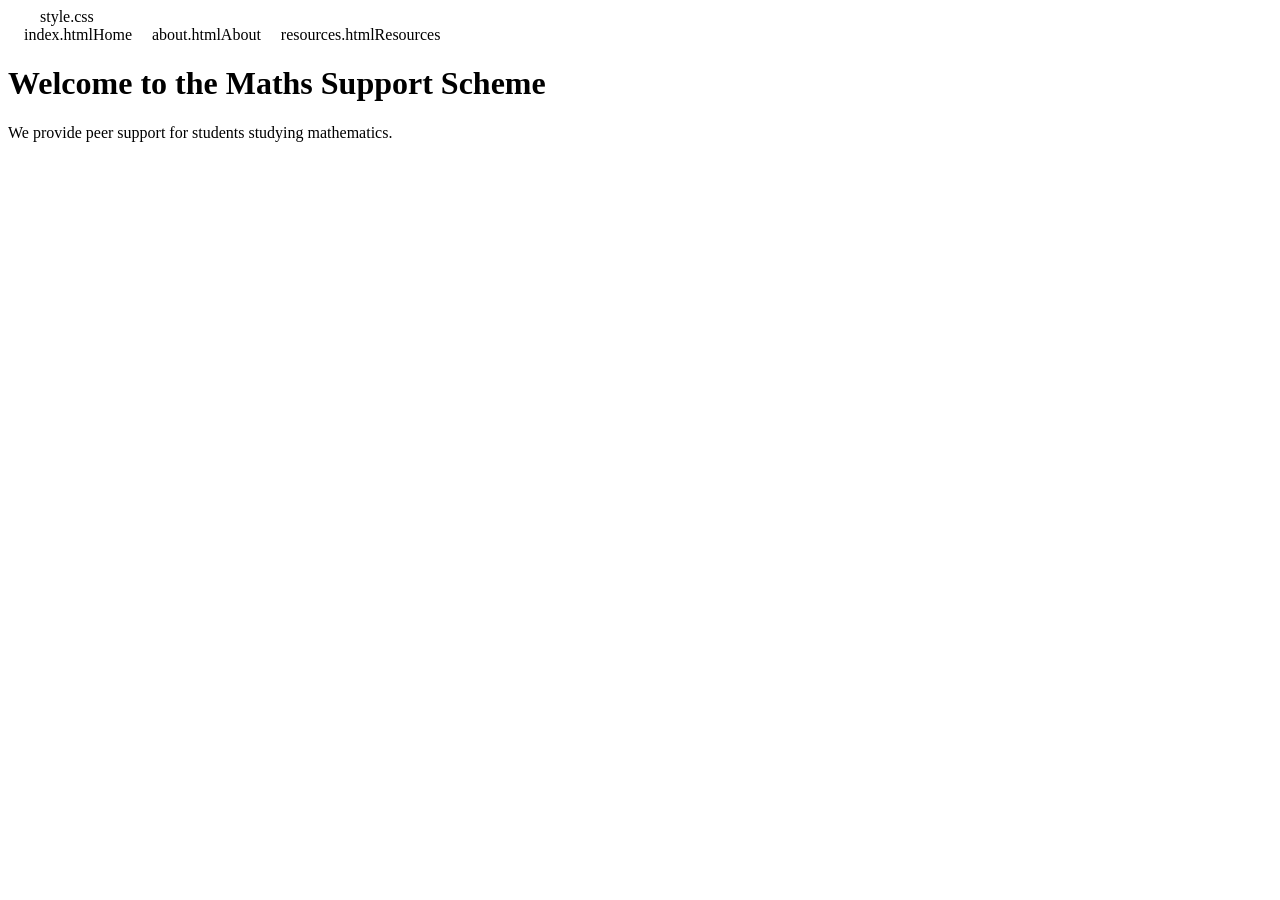
==== index.html @ d0bc6934 "Add files via upload first upload!" ====
<!DOCTYPE html>
<html>
<head>
    <title>Maths Peer Support</title>
    style.css
</head>

<body>

<nav>
    index.htmlHome</a>
    about.htmlAbout</a>
    resources.htmlResources</a>
</nav>

<h1>Welcome to the Maths Support Scheme</h1>

<p>We provide peer support for students studying mathematics.</p>

</body>
</html>
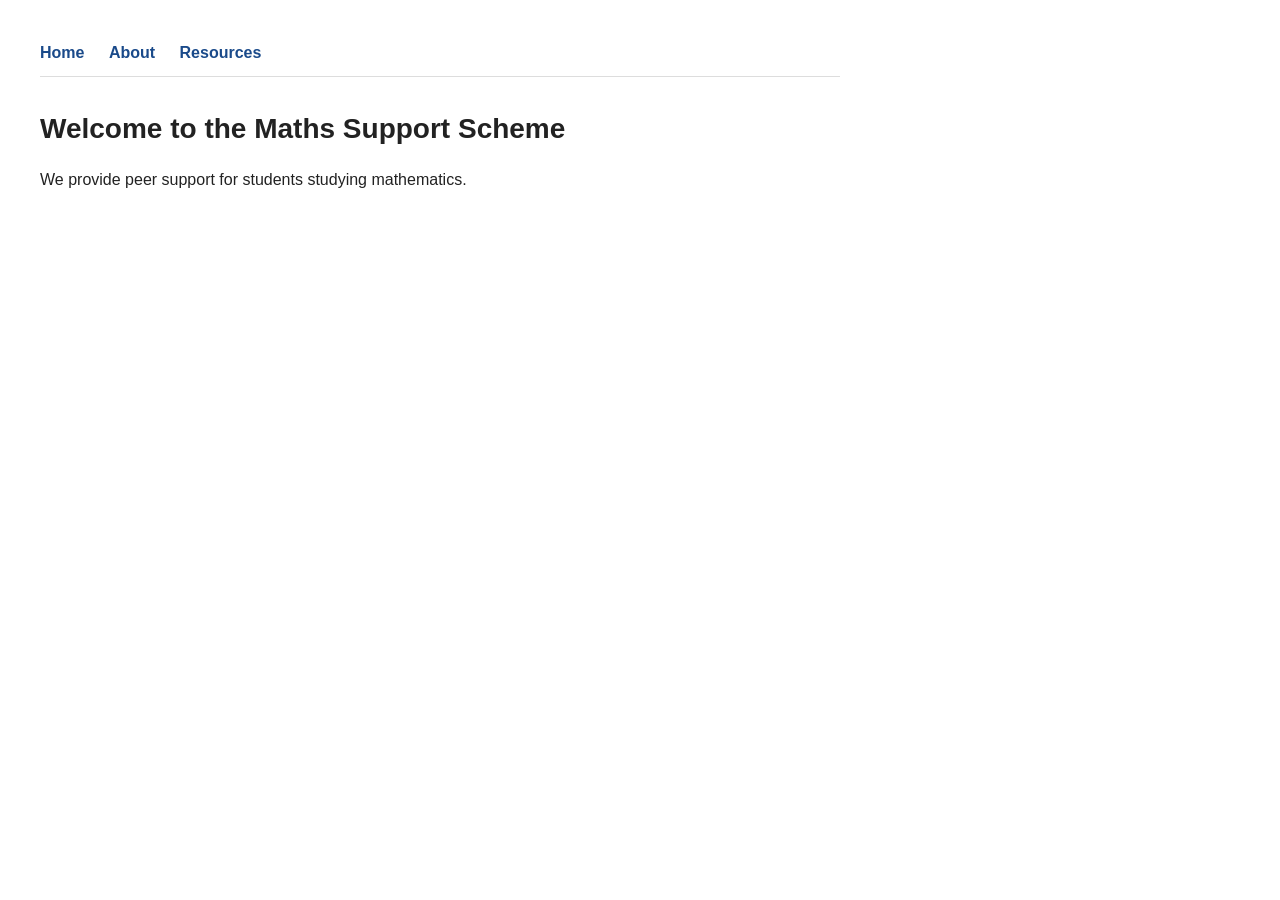
==== commit a1ed7ea6: "Update broken index.html" ====
--- a/index.html
+++ b/index.html
@@ -1,16 +1,16 @@
 <!DOCTYPE html>
 <html>
 <head>
-    <title>Maths Peer Support</title>
-    style.css
+    <title>Maths Support</title>
+    <link rel="stylesheet" href="style.css">
 </head>
 
 <body>
 
 <nav>
-    index.htmlHome</a>
-    about.htmlAbout</a>
-    resources.htmlResources</a>
+    <a href="index.html">Home</a>
+    <a href="about.html">About</a>
+    <a href="resources.html">Resources</a>
 </nav>
 
 <h1>Welcome to the Maths Support Scheme</h1>
--- a/style.css
+++ b/style.css
@@ -0,0 +1,60 @@
+body {
+    font-family: Arial, Helvetica, sans-serif;
+    margin: 40px;
+    line-height: 1.6;
+    color: #222;
+    max-width: 800px;
+}
+
+/* Navigation bar */
+nav {
+    margin-bottom: 30px;
+    border-bottom: 1px solid #ddd;
+    padding-bottom: 10px;
+}
+
+nav a {
+    margin-right: 20px;
+    text-decoration: none;
+    color: #1a4a8a;
+    font-weight: bold;
+}
+
+nav a:hover {
+    text-decoration: underline;
+}
+
+/* Headings */
+h1 {
+    font-size: 28px;
+    margin-bottom: 10px;
+}
+
+h2 {
+    margin-top: 25px;
+    font-size: 20px;
+    color: #333;
+}
+
+/* Lists */
+ul {
+    padding-left: 20px;
+}
+
+li {
+    margin-bottom: 8px;
+}
+
+/* Links */
+a {
+    color: #1a4a8a;
+}
+
+a:hover {
+    text-decoration: underline;
+}
+
+/* Paragraph spacing */
+p {
+    margin-bottom: 15px;
+}
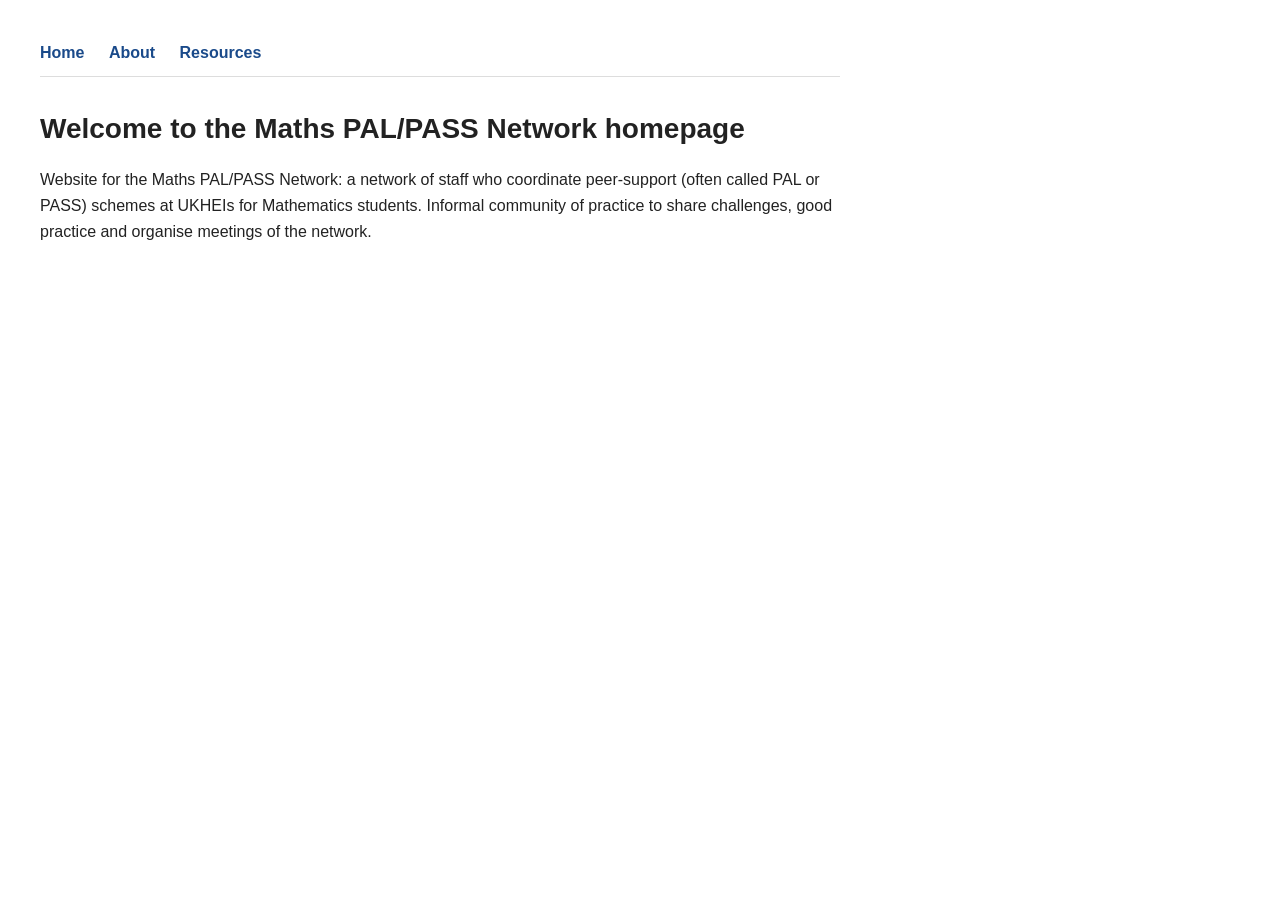
==== commit 72091c70: "updated homepage text" ====
--- a/index.html
+++ b/index.html
@@ -13,9 +13,9 @@
     <a href="resources.html">Resources</a>
 </nav>
 
-<h1>Welcome to the Maths Support Scheme</h1>
+<h1>Welcome to the Maths PAL/PASS Network homepage</h1>
 
-<p>We provide peer support for students studying mathematics.</p>
+<p>Website for the Maths PAL/PASS Network: a network of staff who coordinate peer-support (often called PAL or PASS) schemes at UKHEIs for Mathematics students. Informal community of practice to share challenges, good practice and organise meetings of the network.</p>
 
 </body>
-</html>
+</html>
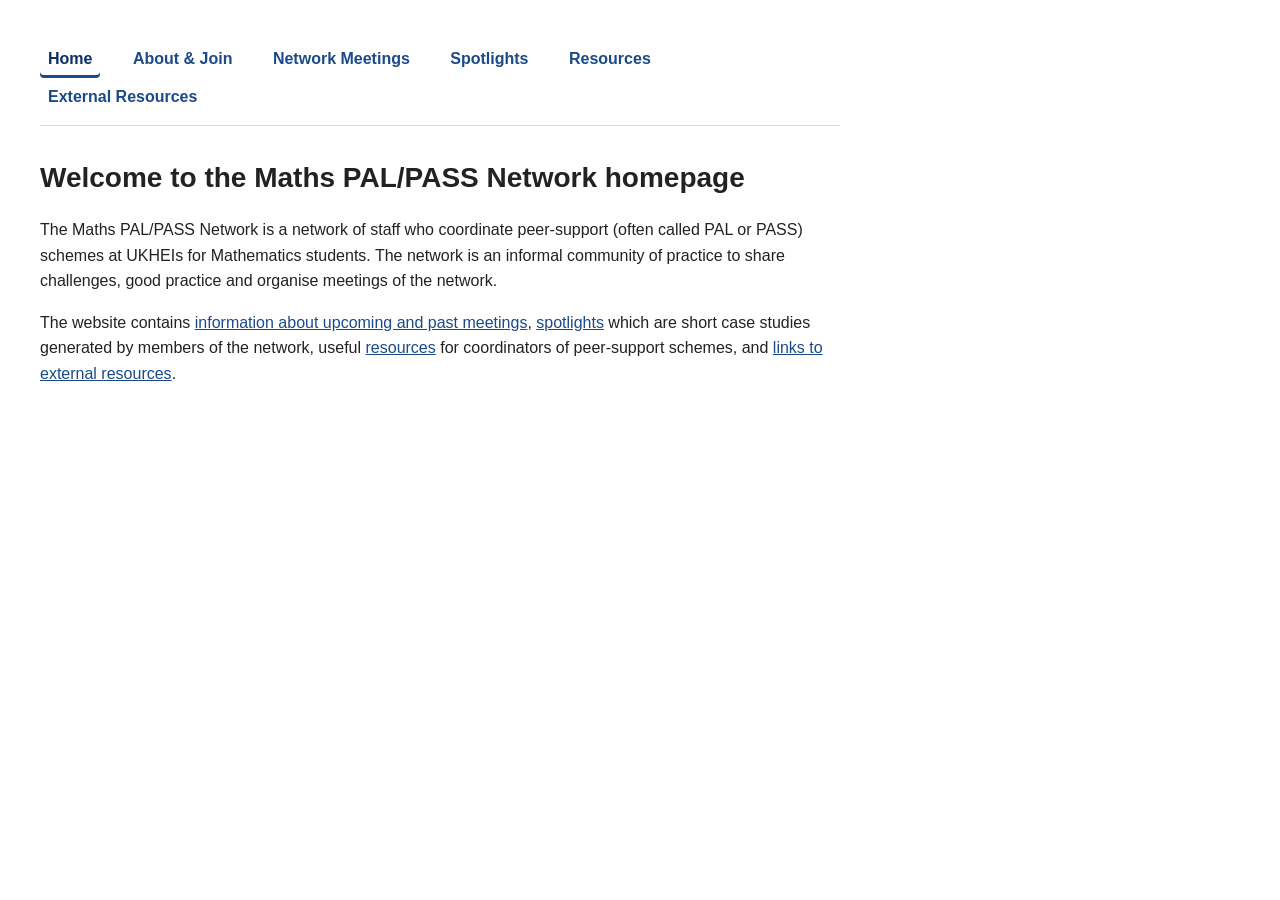
==== commit 4b7e3db8: "Created new pages and linked to them all internally. Made a highlight for the current tab in the nav" ====
--- a/index.html
+++ b/index.html
@@ -8,14 +8,21 @@
 <body>
 
 <nav>
-    <a href="index.html">Home</a>
-    <a href="about.html">About</a>
+    <a href="index.html" class="active">Home</a>
+    <a href="about.html">About & Join</a>
+    <a href="network-meetings.html">Network Meetings</a>
+    <a href="spotlights.html">Spotlights</a>
     <a href="resources.html">Resources</a>
+    <a href="external-resources.html">External Resources</a>
 </nav>
 
 <h1>Welcome to the Maths PAL/PASS Network homepage</h1>
 
-<p>Website for the Maths PAL/PASS Network: a network of staff who coordinate peer-support (often called PAL or PASS) schemes at UKHEIs for Mathematics students. Informal community of practice to share challenges, good practice and organise meetings of the network.</p>
+<p>The Maths PAL/PASS Network is a network of staff who coordinate peer-support (often called PAL or PASS) schemes at UKHEIs for Mathematics students. The network is an informal community of practice to share challenges, good practice and organise meetings of the network.</p>
+
+<p>
+    The website contains <a href="network-meetings.html">information about upcoming and past meetings</a>, <a href="spotlights.html">spotlights</a> which are short case studies generated by members of the network, useful <a href="resources.html">resources</a> for coordinators of peer-support schemes, and <a href="external-resources.html">links to external resources</a>.
+</p>
 
 </body>
 </html>
--- a/style.css
+++ b/style.css
@@ -18,10 +18,22 @@
     text-decoration: none;
     color: #1a4a8a;
     font-weight: bold;
+    display: inline-block;
+    padding: 6px 8px;
+    border-radius: 4px;
 }
 
 nav a:hover {
     text-decoration: underline;
+}
+
+/* Active/current page link: subtle colored underline */
+nav a.active {
+    color: #0b2f66;
+    font-weight: 700;
+    text-decoration: none;
+    background: transparent;
+    box-shadow: inset 0 -3px 0 #1a4a8a;
 }
 
 /* Headings */
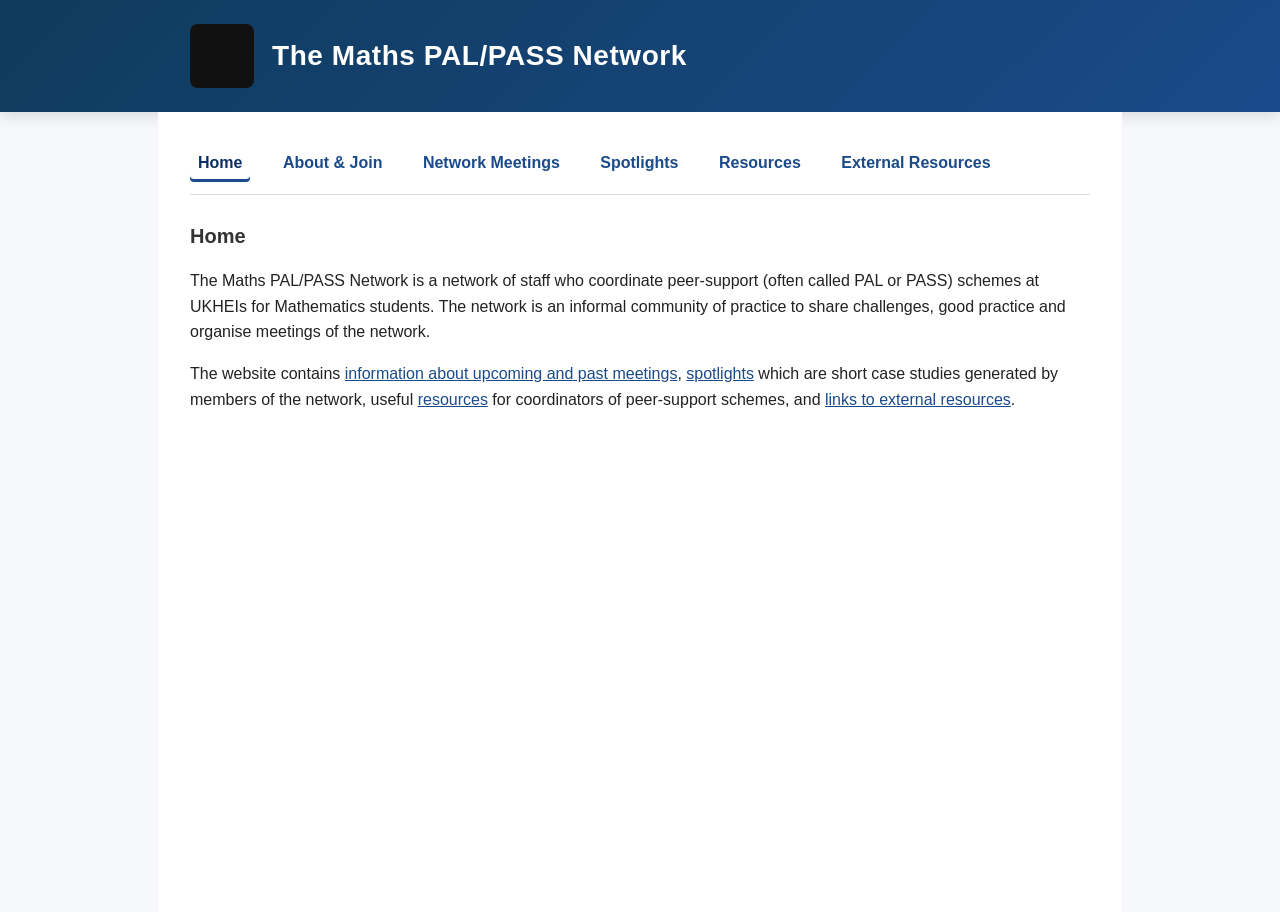
==== commit 6aa8128a: "Added a heading bar with holding space for a logo. Made the pages and navigation look nicer" ====
--- a/index.html
+++ b/index.html
@@ -7,6 +7,14 @@
 
 <body>
 
+<header class="site-header">
+    <div class="site-header-inner">
+        <div class="site-logo" aria-label="Site logo placeholder"></div>
+        <h1 class="site-title">The Maths PAL/PASS Network</h1>
+    </div>
+</header>
+
+<div class="page-content">
 <nav>
     <a href="index.html" class="active">Home</a>
     <a href="about.html">About & Join</a>
@@ -16,13 +24,14 @@
     <a href="external-resources.html">External Resources</a>
 </nav>
 
-<h1>Welcome to the Maths PAL/PASS Network homepage</h1>
+<h2>Home</h2>
 
 <p>The Maths PAL/PASS Network is a network of staff who coordinate peer-support (often called PAL or PASS) schemes at UKHEIs for Mathematics students. The network is an informal community of practice to share challenges, good practice and organise meetings of the network.</p>
 
 <p>
     The website contains <a href="network-meetings.html">information about upcoming and past meetings</a>, <a href="spotlights.html">spotlights</a> which are short case studies generated by members of the network, useful <a href="resources.html">resources</a> for coordinators of peer-support schemes, and <a href="external-resources.html">links to external resources</a>.
 </p>
+</div>
 
 </body>
 </html>
--- a/style.css
+++ b/style.css
@@ -1,16 +1,54 @@
 body {
     font-family: Arial, Helvetica, sans-serif;
-    margin: 40px;
+    margin: 0;
     line-height: 1.6;
     color: #222;
-    max-width: 800px;
+    background: #f7f8fb;
+}
+
+.site-header {
+    background: linear-gradient(135deg, #0f3b5c 0%, #1a4a8a 100%);
+    color: white;
+    padding: 24px 32px;
+    box-shadow: 0 4px 14px rgba(0, 0, 0, 0.12);
+}
+
+.site-header-inner {
+    max-width: 900px;
+    margin: 0 auto;
+    display: flex;
+    align-items: center;
+    gap: 18px;
+}
+
+.site-logo {
+    width: 64px;
+    height: 64px;
+    background: #111;
+    border-radius: 8px;
+    flex-shrink: 0;
+}
+
+.site-title {
+    font-size: 28px;
+    font-weight: 700;
+    letter-spacing: 0.02em;
+    margin: 0;
+}
+
+.page-content {
+    max-width: 900px;
+    margin: 0 auto;
+    padding: 32px 32px 48px;
+    background: white;
+    min-height: calc(100vh - 180px);
 }
 
 /* Navigation bar */
 nav {
-    margin-bottom: 30px;
+    margin-bottom: 24px;
     border-bottom: 1px solid #ddd;
-    padding-bottom: 10px;
+    padding-bottom: 12px;
 }
 
 nav a {
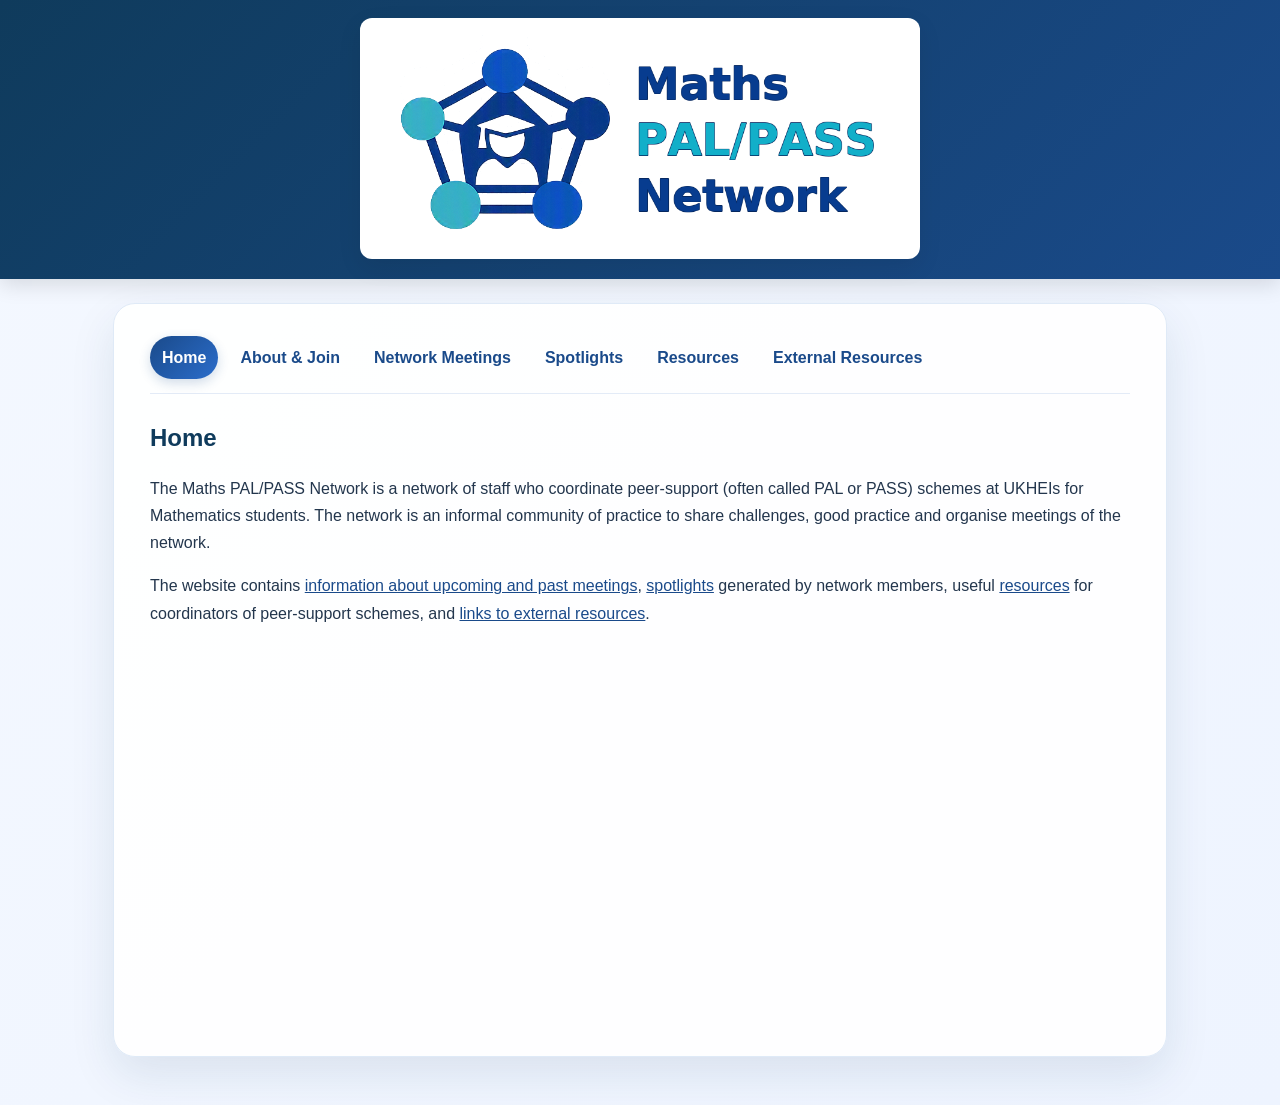
==== commit 56816622: "Loads of stufff. Looks nicer. added text and a submissions box" ====
--- a/index.html
+++ b/index.html
@@ -9,8 +9,9 @@
 
 <header class="site-header">
     <div class="site-header-inner">
-        <div class="site-logo" aria-label="Site logo placeholder"></div>
-        <h1 class="site-title">The Maths PAL/PASS Network</h1>
+        <a href="index.html" class="site-logo-link">
+            <img src="documents/maths-pal-pass-network-logo-full-approved.png" alt="Maths PAL/PASS Network logo" class="site-logo site-logo-image">
+        </a>
     </div>
 </header>
 
@@ -29,7 +30,7 @@
 <p>The Maths PAL/PASS Network is a network of staff who coordinate peer-support (often called PAL or PASS) schemes at UKHEIs for Mathematics students. The network is an informal community of practice to share challenges, good practice and organise meetings of the network.</p>
 
 <p>
-    The website contains <a href="network-meetings.html">information about upcoming and past meetings</a>, <a href="spotlights.html">spotlights</a> which are short case studies generated by members of the network, useful <a href="resources.html">resources</a> for coordinators of peer-support schemes, and <a href="external-resources.html">links to external resources</a>.
+    The website contains <a href="network-meetings.html">information about upcoming and past meetings</a>, <a href="spotlights.html">spotlights</a> generated by network members, useful <a href="resources.html">resources</a> for coordinators of peer-support schemes, and <a href="external-resources.html">links to external resources</a>.
 </p>
 </div>
 
--- a/style.css
+++ b/style.css
@@ -1,92 +1,198 @@
 body {
-    font-family: Arial, Helvetica, sans-serif;
+    font-family: "Segoe UI", Tahoma, Geneva, Verdana, sans-serif;
     margin: 0;
-    line-height: 1.6;
-    color: #222;
-    background: #f7f8fb;
+    line-height: 1.7;
+    color: #23364d;
+    background: linear-gradient(135deg, #f4f8ff 0%, #eef4ff 100%);
 }
 
 .site-header {
     background: linear-gradient(135deg, #0f3b5c 0%, #1a4a8a 100%);
     color: white;
-    padding: 24px 32px;
-    box-shadow: 0 4px 14px rgba(0, 0, 0, 0.12);
+    padding: 18px 24px 20px;
+    box-shadow: 0 6px 20px rgba(0, 0, 0, 0.12);
 }
 
 .site-header-inner {
-    max-width: 900px;
+    max-width: 980px;
     margin: 0 auto;
     display: flex;
     align-items: center;
-    gap: 18px;
+    justify-content: center;
+}
+
+.site-logo-link {
+    display: inline-flex;
+    align-items: center;
+    justify-content: center;
 }
 
 .site-logo {
-    width: 64px;
-    height: 64px;
-    background: #111;
-    border-radius: 8px;
+    width: 100%;
+    max-width: 560px;
+    height: 220px;
+    background: #fff;
+    border-radius: 12px;
     flex-shrink: 0;
-}
-
-.site-title {
-    font-size: 28px;
-    font-weight: 700;
-    letter-spacing: 0.02em;
-    margin: 0;
+    overflow: hidden;
+    padding: 16px;
+    box-sizing: border-box;
+    box-shadow: 0 8px 24px rgba(0, 0, 0, 0.08);
+}
+
+.site-logo-image {
+    display: block;
+    width: 100%;
+    height: 100%;
+    object-fit: contain;
+    box-sizing: border-box;
+    background: #fff;
 }
 
 .page-content {
-    max-width: 900px;
-    margin: 0 auto;
-    padding: 32px 32px 48px;
-    background: white;
-    min-height: calc(100vh - 180px);
-}
-
-/* Navigation bar */
+    max-width: 980px;
+    margin: 24px auto 48px;
+    padding: 32px 36px 40px;
+    background: rgba(255, 255, 255, 0.95);
+    border-radius: 22px;
+    box-shadow: 0 18px 45px rgba(15, 59, 92, 0.1);
+    border: 1px solid #dfeaf7;
+    min-height: calc(100vh - 220px);
+}
+
 nav {
     margin-bottom: 24px;
-    border-bottom: 1px solid #ddd;
-    padding-bottom: 12px;
+    border-bottom: 1px solid #e3ebf7;
+    padding-bottom: 14px;
+    display: flex;
+    flex-wrap: wrap;
+    gap: 10px;
 }
 
 nav a {
-    margin-right: 20px;
     text-decoration: none;
     color: #1a4a8a;
-    font-weight: bold;
+    font-weight: 700;
     display: inline-block;
-    padding: 6px 8px;
-    border-radius: 4px;
+    padding: 8px 12px;
+    border-radius: 999px;
+    transition: all 0.2s ease;
 }
 
 nav a:hover {
-    text-decoration: underline;
-}
-
-/* Active/current page link: subtle colored underline */
+    background: #e9f2ff;
+    text-decoration: none;
+}
+
 nav a.active {
-    color: #0b2f66;
+    color: #ffffff;
+    text-decoration: none;
+    background: linear-gradient(135deg, #1a4a8a 0%, #2b6dcb 100%);
+    box-shadow: 0 4px 12px rgba(26, 74, 138, 0.2);
+}
+
+h1 {
+    font-size: 30px;
+    margin-bottom: 10px;
+    color: #0f3b5c;
+}
+
+h2 {
+    margin-top: 6px;
+    margin-bottom: 10px;
+    font-size: 24px;
+    color: #0f3b5c;
+}
+
+h3 {
+    margin-top: 18px;
+    color: #1a4a8a;
+}
+
+.submission-form {
+    display: flex;
+    flex-direction: column;
+    gap: 10px;
+    max-width: 720px;
+    margin: 20px 0 12px;
+    padding: 20px;
+    border: 1px solid #dfeaf7;
+    border-radius: 16px;
+    background: linear-gradient(135deg, #f8fbff 0%, #eef6ff 100%);
+}
+
+.submission-form label {
     font-weight: 700;
-    text-decoration: none;
-    background: transparent;
-    box-shadow: inset 0 -3px 0 #1a4a8a;
-}
-
-/* Headings */
-h1 {
-    font-size: 28px;
-    margin-bottom: 10px;
-}
-
-h2 {
-    margin-top: 25px;
-    font-size: 20px;
-    color: #333;
-}
-
-/* Lists */
+    color: #0f3b5c;
+}
+
+.submission-form input,
+.submission-form select,
+.submission-form textarea {
+    width: 100%;
+    box-sizing: border-box;
+    padding: 10px 12px;
+    border: 1px solid #cbd9ea;
+    border-radius: 10px;
+    font: inherit;
+    color: #23364d;
+}
+
+.submission-form textarea {
+    min-height: 110px;
+    resize: vertical;
+}
+
+.submission-form button {
+    align-self: flex-start;
+    border: none;
+    border-radius: 999px;
+    padding: 10px 16px;
+    background: linear-gradient(135deg, #1a4a8a 0%, #2b6dcb 100%);
+    color: #ffffff;
+    font-weight: 700;
+    cursor: pointer;
+}
+
+.checkbox-row {
+    display: flex;
+    align-items: center;
+    gap: 8px;
+    font-weight: 500;
+    color: #23364d;
+    cursor: pointer;
+    margin: 10px 0 10px;
+    flex-wrap: wrap;
+}
+
+.checkbox-row input {
+    flex-shrink: 0;
+    width: auto;
+    margin: 0;
+    cursor: pointer;
+}
+
+.submission-form button:hover {
+    filter: brightness(1.05);
+}
+
+.form-note {
+    margin-top: 0;
+    font-size: 0.95em;
+    color: #55657a;
+}
+
+.form-success {
+    display: none;
+    margin-top: 8px;
+    padding: 12px 14px;
+    border-radius: 10px;
+    background: #eaf7ed;
+    color: #1f6b3b;
+    border: 1px solid #b8e0c0;
+    font-weight: 600;
+}
+
 ul {
     padding-left: 20px;
 }
@@ -95,7 +201,6 @@
     margin-bottom: 8px;
 }
 
-/* Links */
 a {
     color: #1a4a8a;
 }
@@ -104,7 +209,17 @@
     text-decoration: underline;
 }
 
-/* Paragraph spacing */
 p {
-    margin-bottom: 15px;
-}+    margin-bottom: 14px;
+}
+
+@media (max-width: 720px) {
+    .page-content {
+        padding: 24px 20px 32px;
+        margin: 16px 12px 32px;
+    }
+
+    .site-logo {
+        height: 170px;
+    }
+}
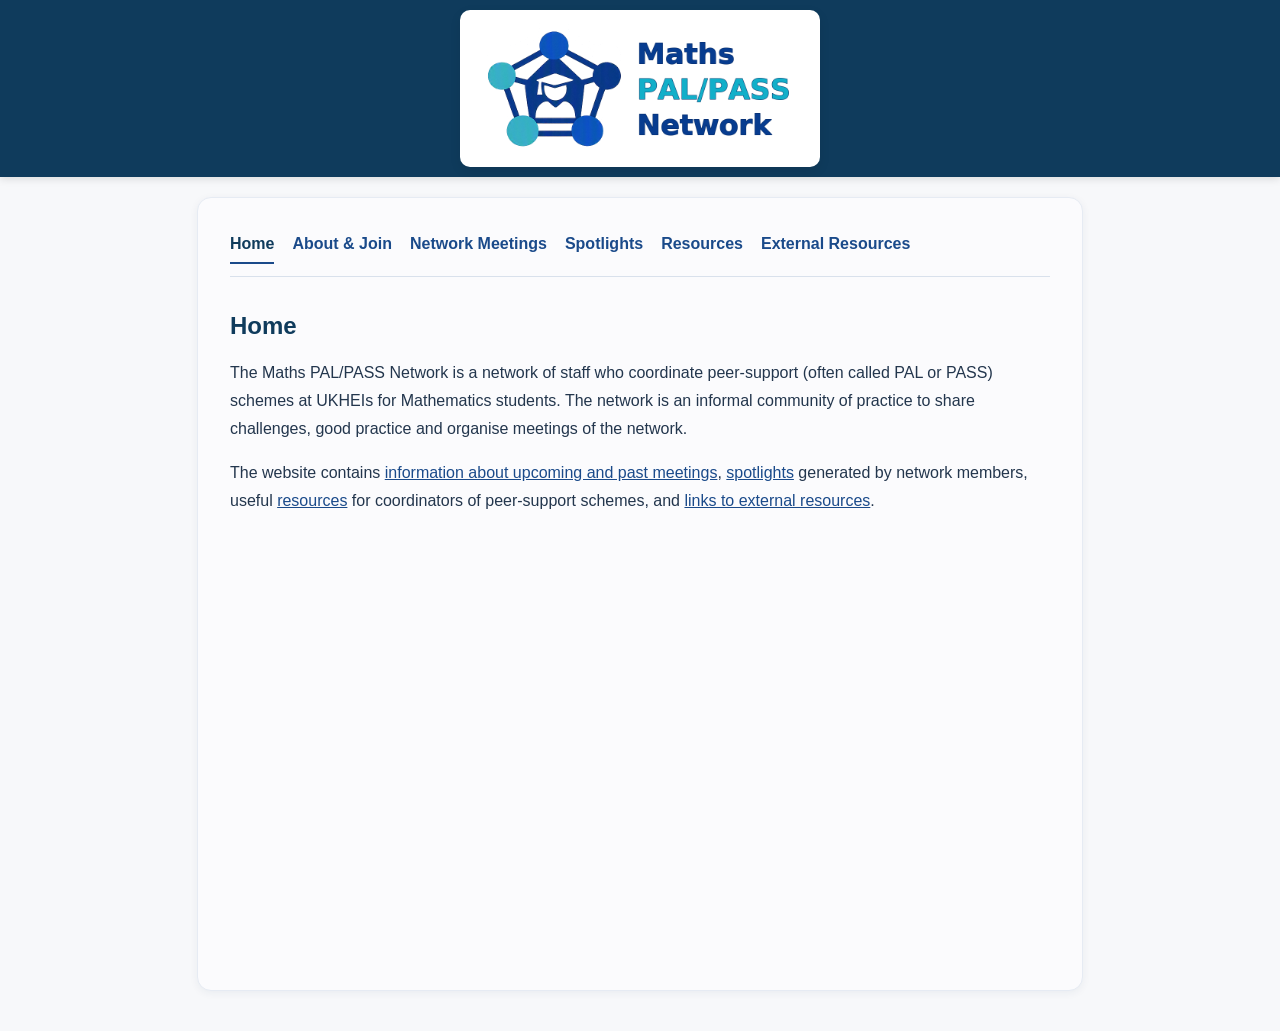
==== commit c67b0e35: "edited page title" ====
--- a/index.html
+++ b/index.html
@@ -1,7 +1,7 @@
 <!DOCTYPE html>
 <html>
 <head>
-    <title>Maths Support</title>
+    <title>Maths PAL/PASS Network</title>
     <link rel="stylesheet" href="style.css">
 </head>
 
--- a/style.css
+++ b/style.css
@@ -1,43 +1,47 @@
 body {
     font-family: "Segoe UI", Tahoma, Geneva, Verdana, sans-serif;
     margin: 0;
-    line-height: 1.7;
+    line-height: 1.75;
     color: #23364d;
-    background: linear-gradient(135deg, #f4f8ff 0%, #eef4ff 100%);
+    background: #f7f8fa;
 }
 
 .site-header {
-    background: linear-gradient(135deg, #0f3b5c 0%, #1a4a8a 100%);
+    background: #0f3b5c;
     color: white;
-    padding: 18px 24px 20px;
-    box-shadow: 0 6px 20px rgba(0, 0, 0, 0.12);
+    padding: 10px 20px;
+    box-shadow: 0 2px 8px rgba(0, 0, 0, 0.12);
 }
 
 .site-header-inner {
-    max-width: 980px;
+    max-width: 820px;
     margin: 0 auto;
     display: flex;
     align-items: center;
     justify-content: center;
+    position: relative;
+    z-index: 2;
 }
 
 .site-logo-link {
     display: inline-flex;
     align-items: center;
     justify-content: center;
+    position: relative;
+    z-index: 3;
 }
 
 .site-logo {
     width: 100%;
-    max-width: 560px;
-    height: 220px;
+    max-width: 360px;
+    height: 140px;
     background: #fff;
-    border-radius: 12px;
+    border-radius: 10px;
     flex-shrink: 0;
     overflow: hidden;
-    padding: 16px;
+    padding: 12px;
     box-sizing: border-box;
-    box-shadow: 0 8px 24px rgba(0, 0, 0, 0.08);
+    box-shadow: 0 4px 12px rgba(0, 0, 0, 0.08);
 }
 
 .site-logo-image {
@@ -50,63 +54,275 @@
 }
 
 .page-content {
-    max-width: 980px;
-    margin: 24px auto 48px;
-    padding: 32px 36px 40px;
-    background: rgba(255, 255, 255, 0.95);
-    border-radius: 22px;
-    box-shadow: 0 18px 45px rgba(15, 59, 92, 0.1);
-    border: 1px solid #dfeaf7;
-    min-height: calc(100vh - 220px);
+    max-width: 820px;
+    margin: 20px auto 40px;
+    padding: 30px 32px 42px;
+    background: #fbfbfd;
+    border-radius: 14px;
+    box-shadow: 0 2px 8px rgba(15, 59, 92, 0.06);
+    border: 1px solid #e6ebf3;
+    min-height: calc(100vh - 180px);
 }
 
 nav {
-    margin-bottom: 24px;
-    border-bottom: 1px solid #e3ebf7;
-    padding-bottom: 14px;
+    margin-bottom: 28px;
+    border-bottom: 1px solid #d9e1ec;
+    padding-bottom: 12px;
     display: flex;
     flex-wrap: wrap;
-    gap: 10px;
+    gap: 4px 18px;
 }
 
 nav a {
     text-decoration: none;
     color: #1a4a8a;
-    font-weight: 700;
+    font-weight: 600;
     display: inline-block;
-    padding: 8px 12px;
-    border-radius: 999px;
-    transition: all 0.2s ease;
+    padding: 2px 0;
+    border-radius: 0;
+    transition: color 0.15s ease, text-decoration-color 0.15s ease;
 }
 
 nav a:hover {
-    background: #e9f2ff;
+    text-decoration: underline;
+    text-underline-offset: 3px;
+    background: transparent;
+}
+
+nav a.active {
+    color: #0f3b5c;
     text-decoration: none;
-}
-
-nav a.active {
-    color: #ffffff;
-    text-decoration: none;
-    background: linear-gradient(135deg, #1a4a8a 0%, #2b6dcb 100%);
-    box-shadow: 0 4px 12px rgba(26, 74, 138, 0.2);
+    background: transparent;
+    box-shadow: none;
+    border-bottom: 2px solid #1a4a8a;
+    padding-bottom: 4px;
 }
 
 h1 {
     font-size: 30px;
+    margin: 0 0 12px;
+    color: #0f3b5c;
+}
+
+h2 {
+    margin: 26px 0 12px;
+    font-size: 24px;
+    color: #0f3b5c;
+}
+
+h3 {
+    margin: 20px 0 10px;
+    color: #1a4a8a;
+}
+
+.meeting-list {
+    display: grid;
+    gap: 16px;
+    margin-top: 14px;
+}
+
+.meeting-card {
+    padding: 20px 22px;
+    border: 1px solid #dce5f0;
+    border-left: 4px solid #1a7c78;
+    border-radius: 8px;
+    background: #ffffff;
+    box-shadow: 0 1px 3px rgba(15, 59, 92, 0.05);
+}
+
+.meeting-card p:last-child,
+.meeting-card ul:last-child {
+    margin-bottom: 0;
+}
+
+.meeting-number {
+    margin: 0 0 4px;
+    color: #1a7c78;
+    font-size: 0.8rem;
+    font-weight: 700;
+    text-transform: uppercase;
+}
+
+.meeting-title {
+    margin: 0 0 4px;
+    color: #0f3b5c;
+    font-size: 1.2rem;
+    line-height: 1.4;
+}
+
+.meeting-date {
+    margin: 0 0 14px;
+    color: #51647a;
+}
+
+.slides-link {
+    display: inline-flex;
+    align-items: center;
+    gap: 12px;
+    max-width: 100%;
+    margin: 4px 0 16px;
+    padding: 8px 16px 8px 8px;
+    border: 1px solid #cbd9e4;
+    border-radius: 8px;
+    background: #f4f8fa;
+    color: #0f3b5c;
+    font-weight: 700;
+    line-height: 1.35;
+    text-decoration: none;
+    transition: background-color 0.15s ease, border-color 0.15s ease, transform 0.15s ease;
+}
+
+.slides-link:hover {
+    border-color: #1a7c78;
+    background: #eaf4f3;
+    transform: translateY(-1px);
+}
+
+.slides-link:focus-visible {
+    outline: 3px solid #1a7c78;
+    outline-offset: 3px;
+}
+
+.slides-preview {
+    display: block;
+    width: 92px;
+    height: 58px;
+    flex: 0 0 auto;
+    border-radius: 4px;
+    object-fit: cover;
+}
+
+.external-resource-preview {
+    display: block;
+    width: 220px;
+    height: 220px;
+    flex: 0 0 auto;
+    border-radius: 4px;
+    object-fit: contain;
+    background: #ffffff;
+}
+
+.external-resource-entry {
+    display: flex;
+    align-items: center;
+    gap: 20px;
+    margin-top: 14px;
+}
+
+.external-resource-link {
+    display: flex;
+    width: min(100%, 440px);
+    box-sizing: border-box;
+    flex: 0 1 440px;
+    margin: 0;
+}
+
+.external-resource-link > span {
+    min-width: 0;
+}
+
+.external-resource-description {
+    flex: 1;
+    max-width: 38rem;
+    margin: 0;
+    color: #51647a;
+}
+
+@media (max-width: 700px) {
+    .external-resource-entry {
+        flex-direction: column;
+        align-items: flex-start;
+        gap: 12px;
+    }
+
+    .external-resource-link {
+        flex: 0 0 auto;
+    }
+}
+
+@media (max-width: 480px) {
+    .external-resource-link {
+        flex-direction: column;
+        align-items: center;
+        width: min(100%, 280px);
+    }
+
+    .external-resource-preview {
+        width: min(220px, 100%);
+        height: auto;
+        aspect-ratio: 1;
+    }
+}
+
+.slides-format {
+    display: inline-block;
+    margin-left: 4px;
+    padding: 2px 6px;
+    border-radius: 4px;
+    background: #0f3b5c;
+    color: #fff;
+    font-size: 0.7rem;
+    vertical-align: 2px;
+}
+
+.spotlight-card-list {
+    display: grid;
+    gap: 16px;
+    margin-top: 20px;
+}
+
+.spotlight-card {
+    background: #ffffff;
+    border: 1px solid #dce5f0;
+    border-radius: 14px;
+    padding: 18px 20px;
+    box-shadow: 0 1px 3px rgba(15, 59, 92, 0.05);
+}
+
+.spotlight-card:hover {
+    border-color: #b8c9dd;
+    box-shadow: 0 4px 12px rgba(15, 59, 92, 0.08);
+}
+
+.spotlight-tag {
+    display: inline-block;
     margin-bottom: 10px;
-    color: #0f3b5c;
-}
-
-h2 {
-    margin-top: 6px;
-    margin-bottom: 10px;
-    font-size: 24px;
-    color: #0f3b5c;
-}
-
-h3 {
-    margin-top: 18px;
+    font-size: 0.76rem;
+    font-weight: 700;
+    letter-spacing: 0.08em;
     color: #1a4a8a;
+    text-transform: uppercase;
+}
+
+.spotlight-title {
+    margin: 0 0 6px;
+    font-size: 1.35rem;
+    line-height: 1.35;
+    color: #0f3b5c;
+}
+
+.spotlight-author {
+    margin: 0 0 10px;
+    font-size: 0.98rem;
+    color: #51647a;
+    font-weight: 600;
+}
+
+.spotlight-description {
+    margin: 0 0 14px;
+}
+
+.spotlight-link {
+    display: inline-flex;
+    align-items: center;
+    gap: 6px;
+    color: #1a4a8a;
+    font-weight: 700;
+    text-decoration: none;
+}
+
+.spotlight-link:hover {
+    text-decoration: underline;
 }
 
 .submission-form {
@@ -116,9 +332,9 @@
     max-width: 720px;
     margin: 20px 0 12px;
     padding: 20px;
-    border: 1px solid #dfeaf7;
+    border: 1px solid #e3eaf3;
     border-radius: 16px;
-    background: linear-gradient(135deg, #f8fbff 0%, #eef6ff 100%);
+    background: linear-gradient(135deg, #f8f9fc 0%, #eef3f8 100%);
 }
 
 .submission-form label {
@@ -187,9 +403,9 @@
     margin-top: 8px;
     padding: 12px 14px;
     border-radius: 10px;
-    background: #eaf7ed;
-    color: #1f6b3b;
-    border: 1px solid #b8e0c0;
+    background: #edf7ee;
+    color: #2a6139;
+    border: 1px solid #c9e3cf;
     font-weight: 600;
 }
 
@@ -210,16 +426,30 @@
 }
 
 p {
-    margin-bottom: 14px;
+    margin: 0 0 16px;
 }
 
 @media (max-width: 720px) {
+    .site-header {
+        padding: 8px 12px 0;
+    }
+
+    .site-header-inner {
+        padding-bottom: 32px;
+    }
+
     .page-content {
-        padding: 24px 20px 32px;
-        margin: 16px 12px 32px;
+        padding: 42px 20px 32px;
+        margin: 0 12px 32px;
     }
 
     .site-logo {
-        height: 170px;
-    }
-}
+        max-width: 300px;
+        height: 116px;
+        margin-bottom: -18px;
+    }
+
+    nav {
+        gap: 4px 14px;
+    }
+}
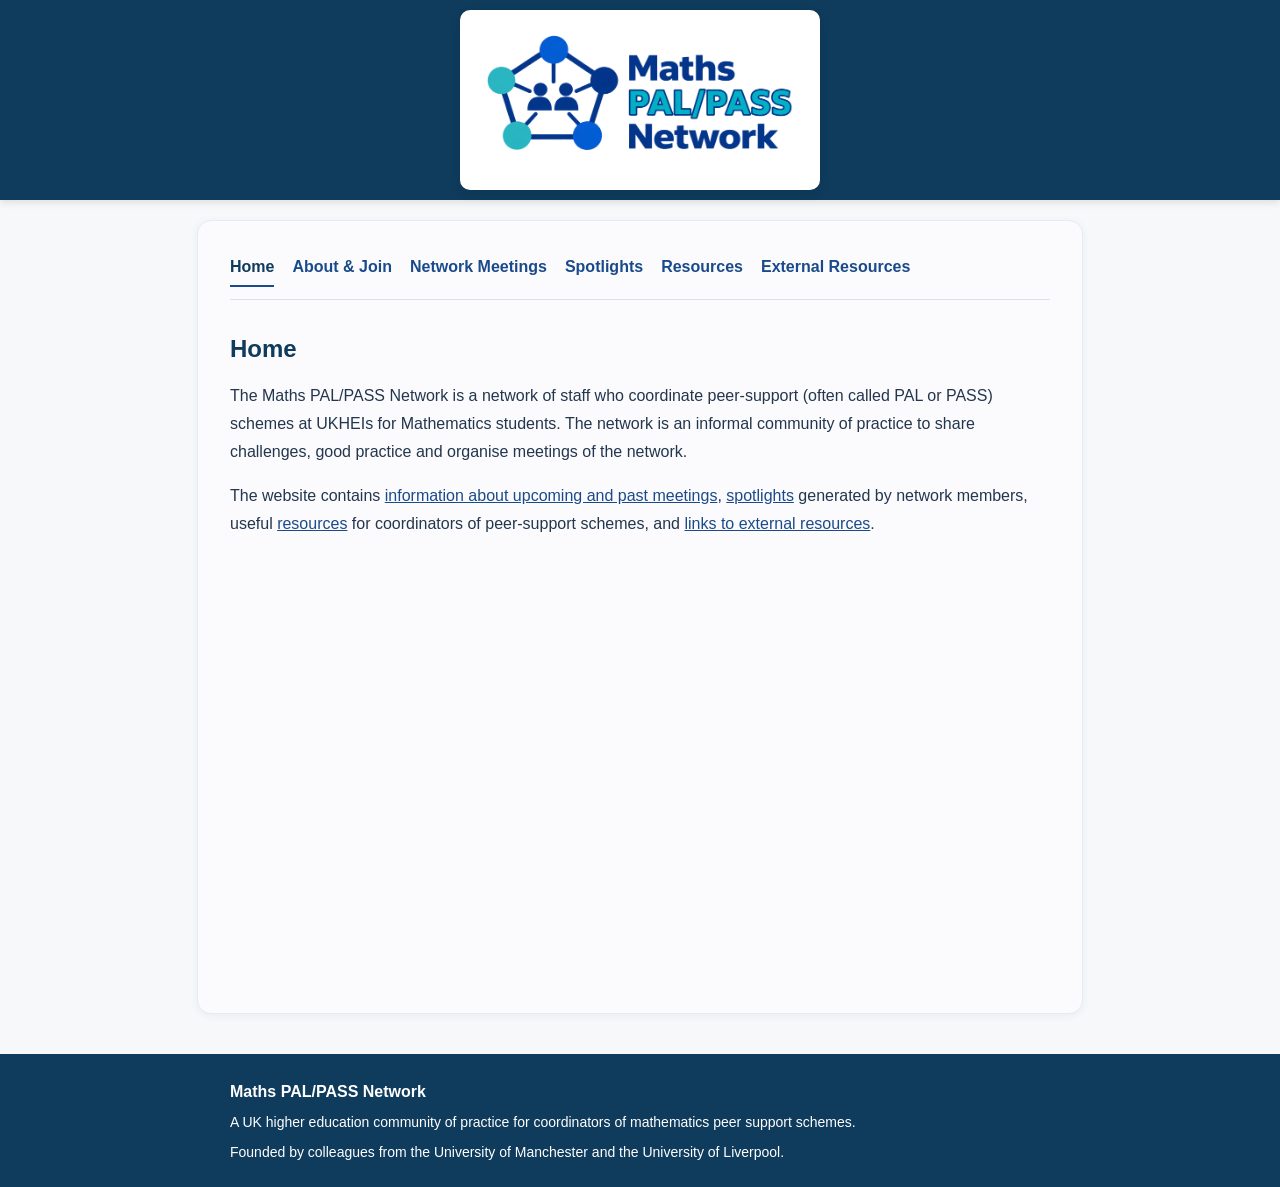
==== commit 02015256: "trust signals and footer" ====
--- a/index.html
+++ b/index.html
@@ -34,5 +34,13 @@
 </p>
 </div>
 
+<footer class="site-footer">
+    <div class="site-footer-inner">
+        <p class="site-footer-name">Maths PAL/PASS Network</p>
+        <p class="site-footer-description">A UK higher education community of practice for coordinators of mathematics peer support schemes.</p>
+        <p class="site-footer-founders">Founded by colleagues from the University of Manchester and the University of Liverpool.</p>
+    </div>
+</footer>
+
 </body>
 </html>
--- a/style.css
+++ b/style.css
@@ -11,6 +11,34 @@
     color: white;
     padding: 10px 20px;
     box-shadow: 0 2px 8px rgba(0, 0, 0, 0.12);
+}
+
+.site-footer {
+    padding: 24px 0;
+    background: #0f3b5c;
+    color: #ffffff;
+    font-size: 0.875rem;
+}
+
+.site-footer-inner {
+    max-width: 820px;
+    margin: 0 auto;
+    padding: 0 32px;
+}
+
+.site-footer-name {
+    margin: 0 0 4px;
+    font-size: 1rem;
+    font-weight: 700;
+}
+
+.site-footer-description {
+    margin: 0 0 8px;
+}
+
+.site-footer-founders {
+    margin: 0;
+    line-height: 1.5;
 }
 
 .site-header-inner {
@@ -449,6 +477,10 @@
         margin-bottom: -18px;
     }
 
+    .site-footer {
+        padding: 20px 0;
+    }
+
     nav {
         gap: 4px 14px;
     }
